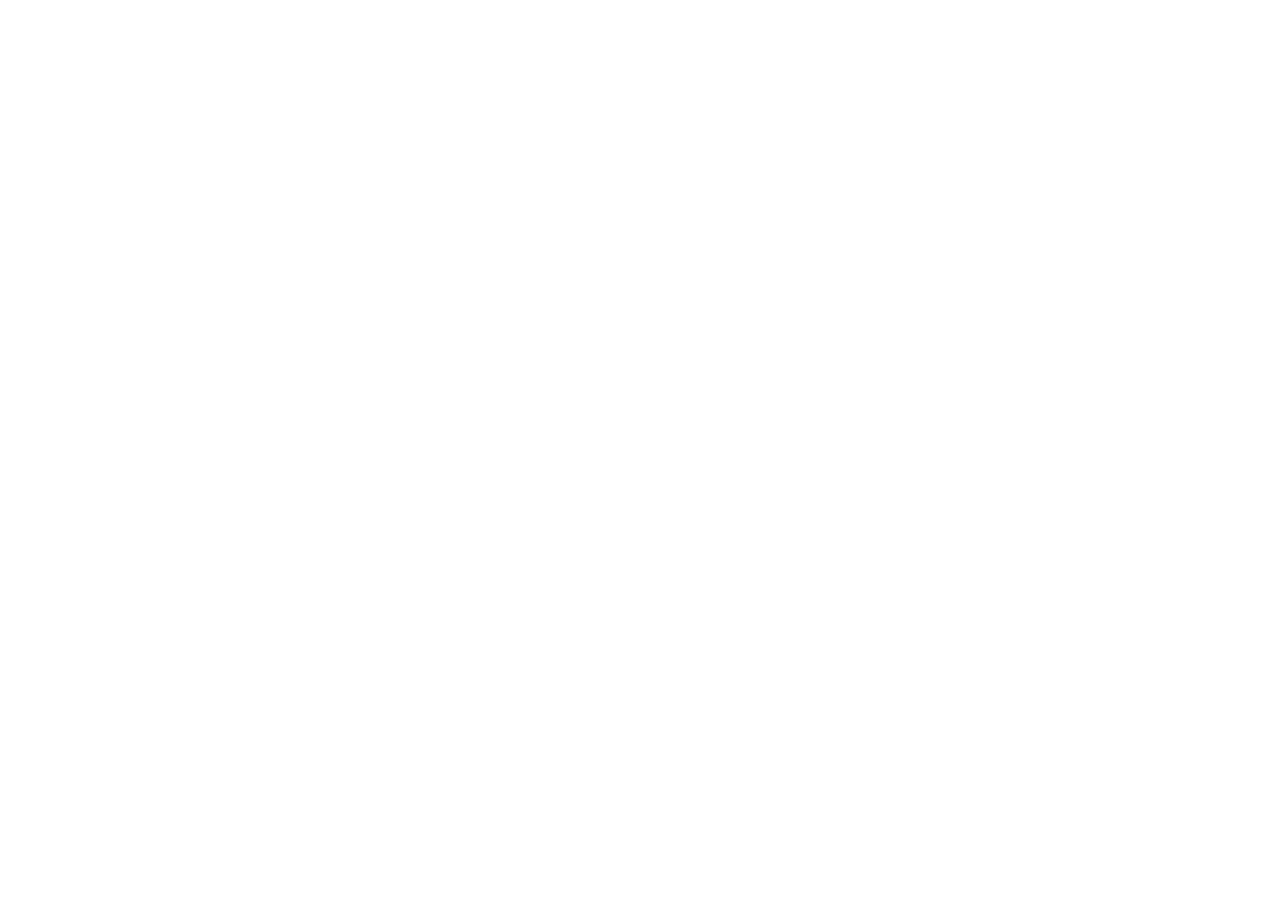
==== index.html @ 15def2da "first commit" ====
<!DOCTYPE html>
<html lang="en">
<head>
    <meta charset="UTF-8">
    <meta http-equiv="X-UA-Compatible" content="IE=edge">
    <meta name="viewport" content="width=device-width, initial-scale=1.0">
    <title>Document</title>
</head>
<body>
    
</body>
</html>
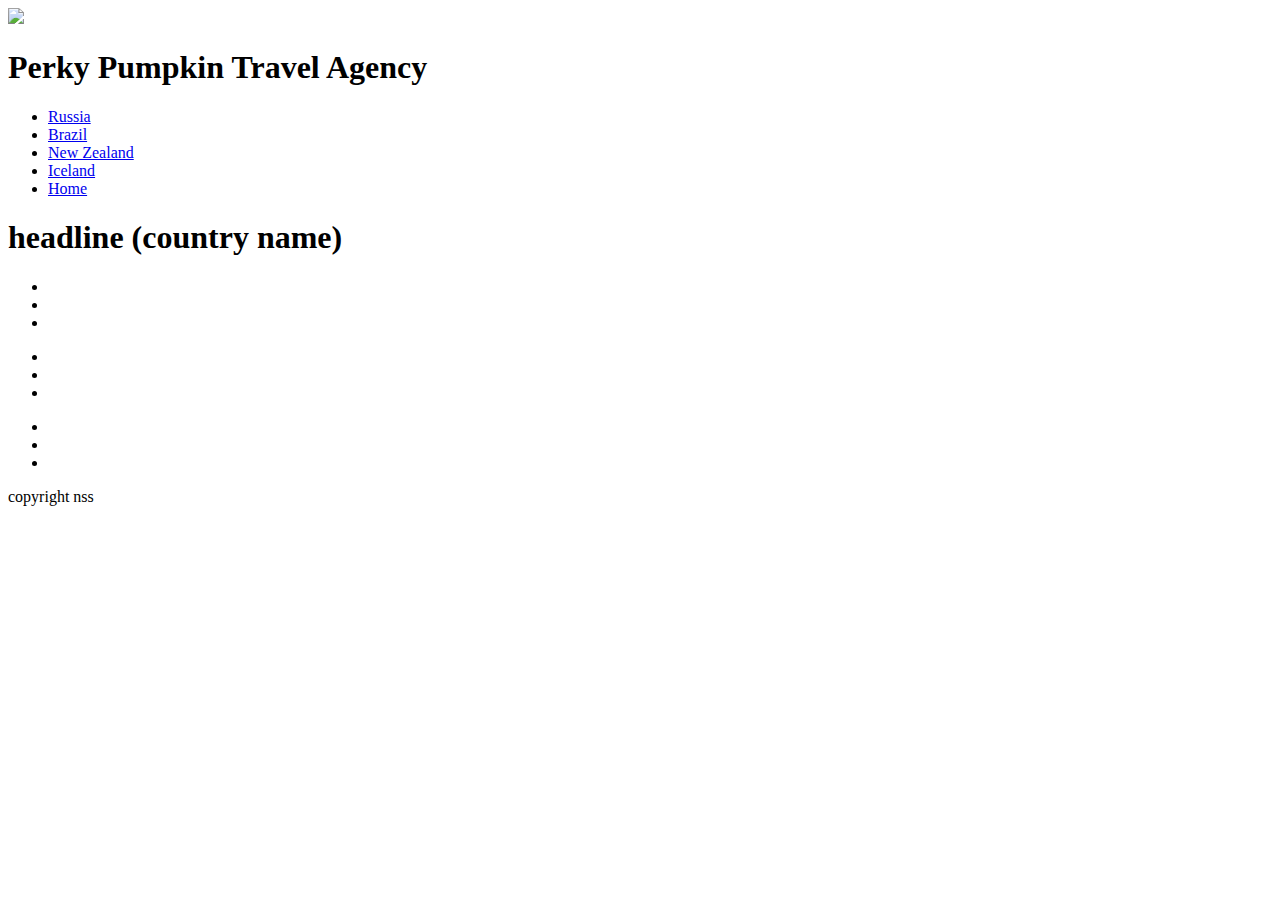
==== commit df2364e4: "fixed homepage template" ====
--- a/index.html
+++ b/index.html
@@ -4,9 +4,53 @@
     <meta charset="UTF-8">
     <meta http-equiv="X-UA-Compatible" content="IE=edge">
     <meta name="viewport" content="width=device-width, initial-scale=1.0">
-    <title>Document</title>
+    <link rel="stylesheet" href="style.css">
+    <title>Travel Brochures</title>
 </head>
 <body>
-    
+    <header class="header">
+        <img class="header__img"src="#">
+        <h1 class="header__title">Perky Pumpkin Travel Agency</h1>
+    </header>
+    <nav class="nav">
+        <ul class="nav__list">
+            <li class="nav__list--item"><a href="russia.html">Russia</a></li>
+            <li class="nav__list--item"><a href="brazil.html">Brazil</a></li>
+            <li class="nav__list--item"><a href="new_zealand.html">New Zealand</a></li>
+            <li class="nav__list--item"><a href="iceland.html">Iceland</a></li>
+            <li class="nav__list--item"><a href="index.html">Home</a></li>
+        </ul>
+    </nav>
+    <main class="main">
+        <div class="main__headline">
+            <h1>headline (country name)</h1>
+        </div>
+        <div class="list-section">
+            <div class="list-section__cities">
+                <ul>
+                    <li></li>
+                    <li></li>
+                    <li></li>
+                </ul>
+            </div>
+            <div class="list-section__landmarks">
+                <ul>
+                    <li></li>
+                    <li></li>
+                    <li></li>
+                </ul>
+            </div>
+            <div class="list-section__famous-people">
+                <ul>
+                    <li></li>
+                    <li></li>
+                    <li></li>
+                </ul>
+            </div>
+        </div>   
+        <footer class="footer">
+            <p class="footer__content">copyright nss</p>
+        </footer> 
+    </main>
 </body>
 </html>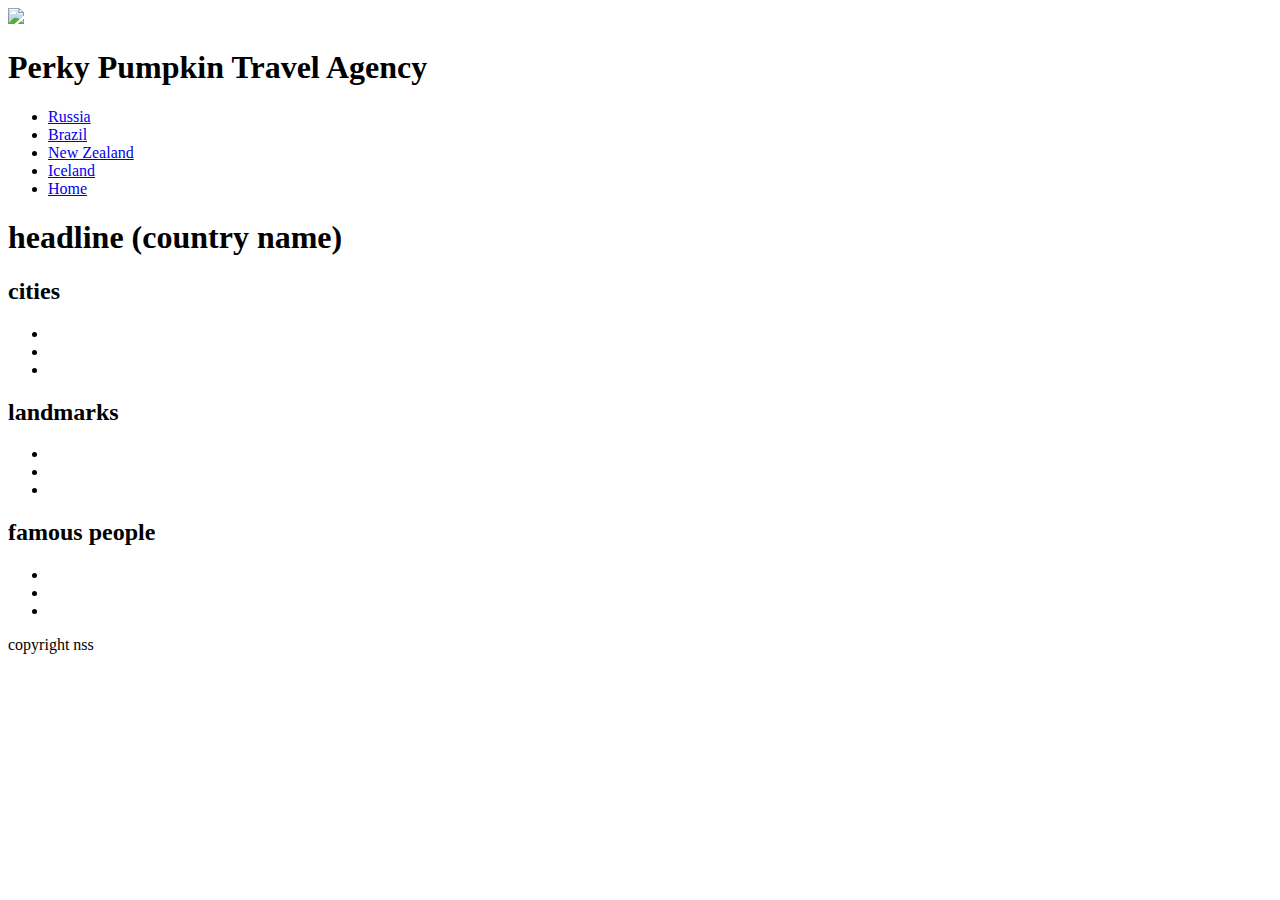
==== commit 6d500617: "fixed the template with more classes" ====
--- a/index.html
+++ b/index.html
@@ -13,7 +13,7 @@
         <h1 class="header__title">Perky Pumpkin Travel Agency</h1>
     </header>
     <nav class="nav">
-        <ul class="nav__list">
+        <ul class="nav__list list">
             <li class="nav__list--item"><a href="russia.html">Russia</a></li>
             <li class="nav__list--item"><a href="brazil.html">Brazil</a></li>
             <li class="nav__list--item"><a href="new_zealand.html">New Zealand</a></li>
@@ -27,21 +27,24 @@
         </div>
         <div class="list-section">
             <div class="list-section__cities">
-                <ul>
+                <h2 class="list-section__cities--title list-title">cities</h2>
+                <ul class="list">
                     <li></li>
                     <li></li>
                     <li></li>
                 </ul>
             </div>
             <div class="list-section__landmarks">
-                <ul>
+                <h2 class="list-section__landmarks--title list-title">landmarks</h2>
+                <ul class="list">
                     <li></li>
                     <li></li>
                     <li></li>
                 </ul>
             </div>
             <div class="list-section__famous-people">
-                <ul>
+                <h2 class="list-section__famous-people--title list-title">famous people</h2>
+                <ul class="list">
                     <li></li>
                     <li></li>
                     <li></li>
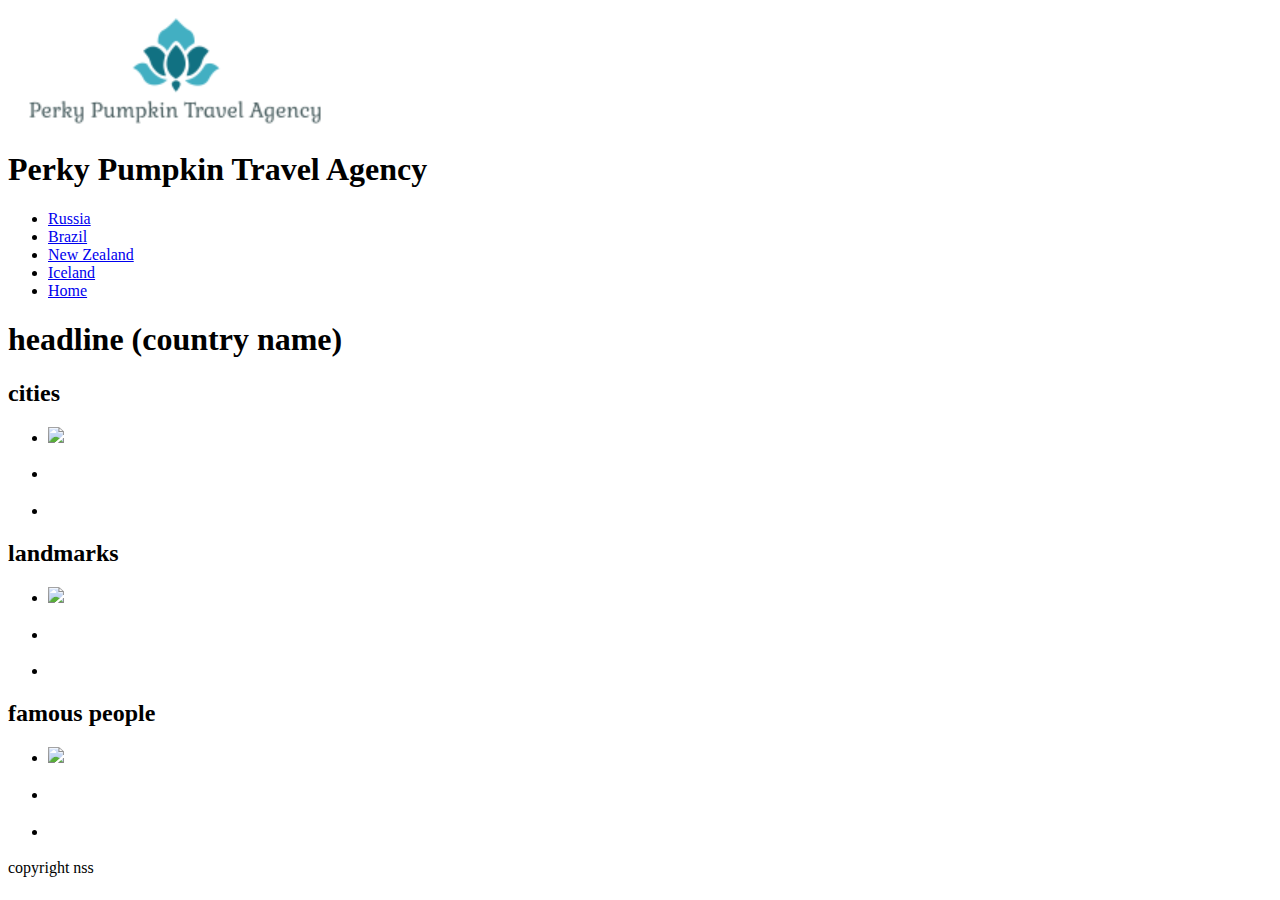
==== commit b640f5d5: "semantic tags and logo" ====
--- a/index.html
+++ b/index.html
@@ -9,7 +9,7 @@
 </head>
 <body>
     <header class="header">
-        <img class="header__img"src="#">
+        <img class="header__img"src="logo.png">
         <h1 class="header__title">Perky Pumpkin Travel Agency</h1>
     </header>
     <nav class="nav">
@@ -22,35 +22,35 @@
         </ul>
     </nav>
     <main class="main">
-        <div class="main__headline">
+        <article class="main__headline">
             <h1>headline (country name)</h1>
-        </div>
-        <div class="list-section">
-            <div class="list-section__cities">
+        </article>
+        <article class="list-section">
+            <section class="list-section__cities">
                 <h2 class="list-section__cities--title list-title">cities</h2>
                 <ul class="list">
-                    <li></li>
-                    <li></li>
-                    <li></li>
+                    <li class="list-section__cities--list-item list-item"><img src="#"><h3></h3></li>
+                    <li class="list-section__cities--list-item list-item"><h3></h3></li>
+                    <li class="list-section__cities--list-item list-item"><h3></h3></li>
                 </ul>
-            </div>
-            <div class="list-section__landmarks">
+            </section>
+            <section class="list-section__landmarks">
                 <h2 class="list-section__landmarks--title list-title">landmarks</h2>
                 <ul class="list">
-                    <li></li>
-                    <li></li>
-                    <li></li>
+                    <li class="list-section__cities--list-item list-item"><img src="#"><h3></h3></li>
+                    <li class="list-section__cities--list-item list-item"><h3></h3></li>
+                    <li class="list-section__cities--list-item list-item"><h3></h3></li>
                 </ul>
-            </div>
-            <div class="list-section__famous-people">
+            </section>
+            <section class="list-section__famous-people">
                 <h2 class="list-section__famous-people--title list-title">famous people</h2>
                 <ul class="list">
-                    <li></li>
-                    <li></li>
-                    <li></li>
+                    <li class="list-section__cities--list-item list-item"><img src="#"><h3></h3></li>
+                    <li class="list-section__cities--list-item list-item"><h3></h3></li>
+                    <li class="list-section__cities--list-item list-item"><h3></h3></li>
                 </ul>
-            </div>
-        </div>   
+            </section>
+        </article>   
         <footer class="footer">
             <p class="footer__content">copyright nss</p>
         </footer> 
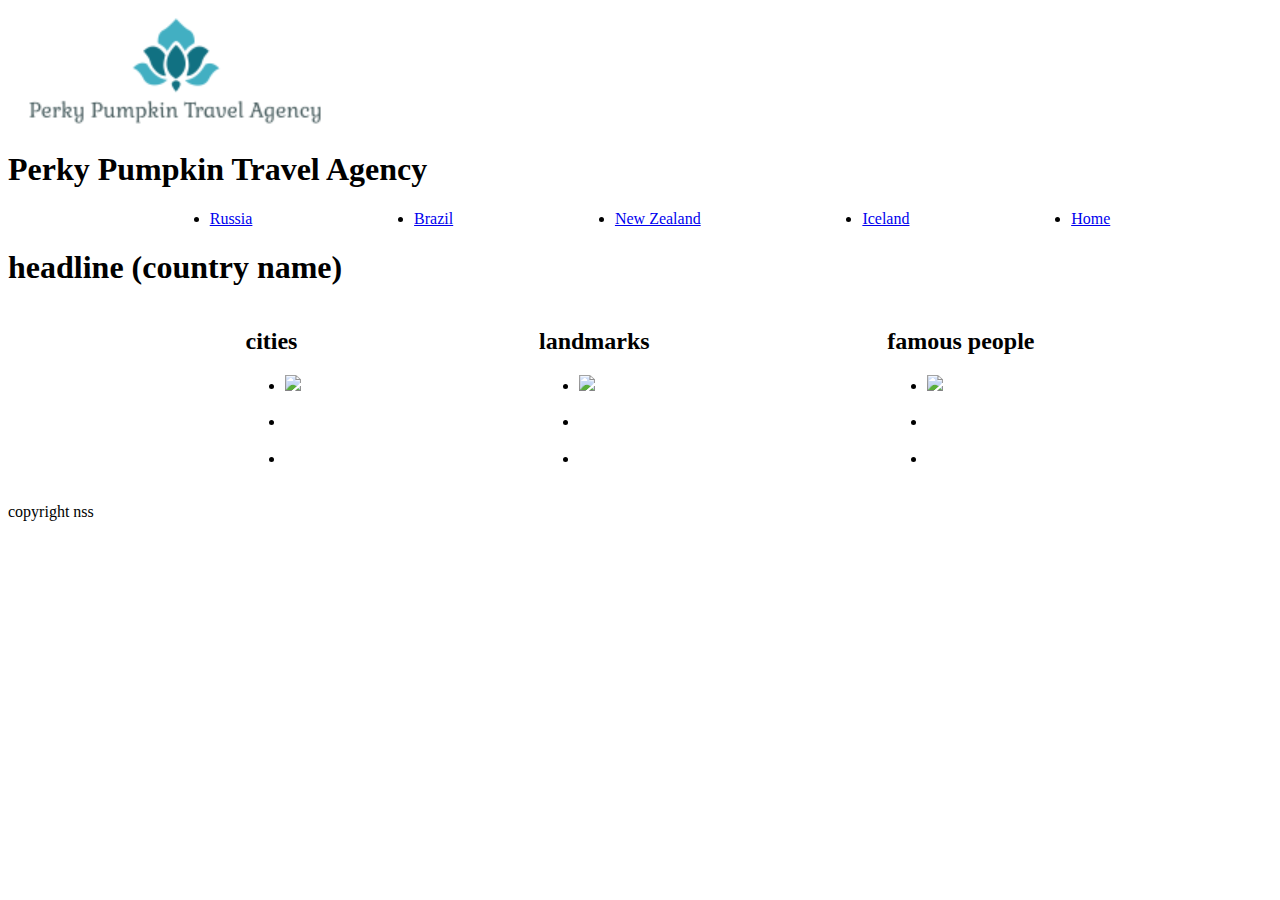
==== commit 7f86a271: "moved footer out of main section" ====
--- a/index.html
+++ b/index.html
@@ -8,11 +8,15 @@
     <title>Travel Brochures</title>
 </head>
 <body>
+    <!--header-->
     <header class="header">
+        <!--logo and name-->
         <img class="header__img"src="logo.png">
         <h1 class="header__title">Perky Pumpkin Travel Agency</h1>
     </header>
+    <!--navigation links section-->
     <nav class="nav">
+        <!--list of links for nav-->
         <ul class="nav__list list">
             <li class="nav__list--item"><a href="russia.html">Russia</a></li>
             <li class="nav__list--item"><a href="brazil.html">Brazil</a></li>
@@ -21,11 +25,14 @@
             <li class="nav__list--item"><a href="index.html">Home</a></li>
         </ul>
     </nav>
+    <!--country title/main headline section-->
     <main class="main">
         <article class="main__headline">
             <h1>headline (country name)</h1>
         </article>
+        <!--triple list section-->
         <article class="list-section">
+            <!--cities list-->
             <section class="list-section__cities">
                 <h2 class="list-section__cities--title list-title">cities</h2>
                 <ul class="list">
@@ -34,6 +41,7 @@
                     <li class="list-section__cities--list-item list-item"><h3></h3></li>
                 </ul>
             </section>
+            <!--landmarks list-->
             <section class="list-section__landmarks">
                 <h2 class="list-section__landmarks--title list-title">landmarks</h2>
                 <ul class="list">
@@ -42,6 +50,7 @@
                     <li class="list-section__cities--list-item list-item"><h3></h3></li>
                 </ul>
             </section>
+            <!--famous people section-->
             <section class="list-section__famous-people">
                 <h2 class="list-section__famous-people--title list-title">famous people</h2>
                 <ul class="list">
@@ -50,10 +59,11 @@
                     <li class="list-section__cities--list-item list-item"><h3></h3></li>
                 </ul>
             </section>
-        </article>   
-        <footer class="footer">
-            <p class="footer__content">copyright nss</p>
-        </footer> 
+        </article> 
     </main>
+    <!--footer and copyright section-->   
+    <footer class="footer">
+        <p class="footer__content">copyright nss</p>
+    </footer>
 </body>
 </html>--- a/style.css
+++ b/style.css
@@ -0,0 +1,11 @@
+.nav__list {
+    display: flex;
+    flex-wrap: wrap;
+    justify-content: space-evenly;
+}
+
+.list-section {
+    display: flex;
+    flex-wrap: wrap;
+    justify-content: space-evenly;
+}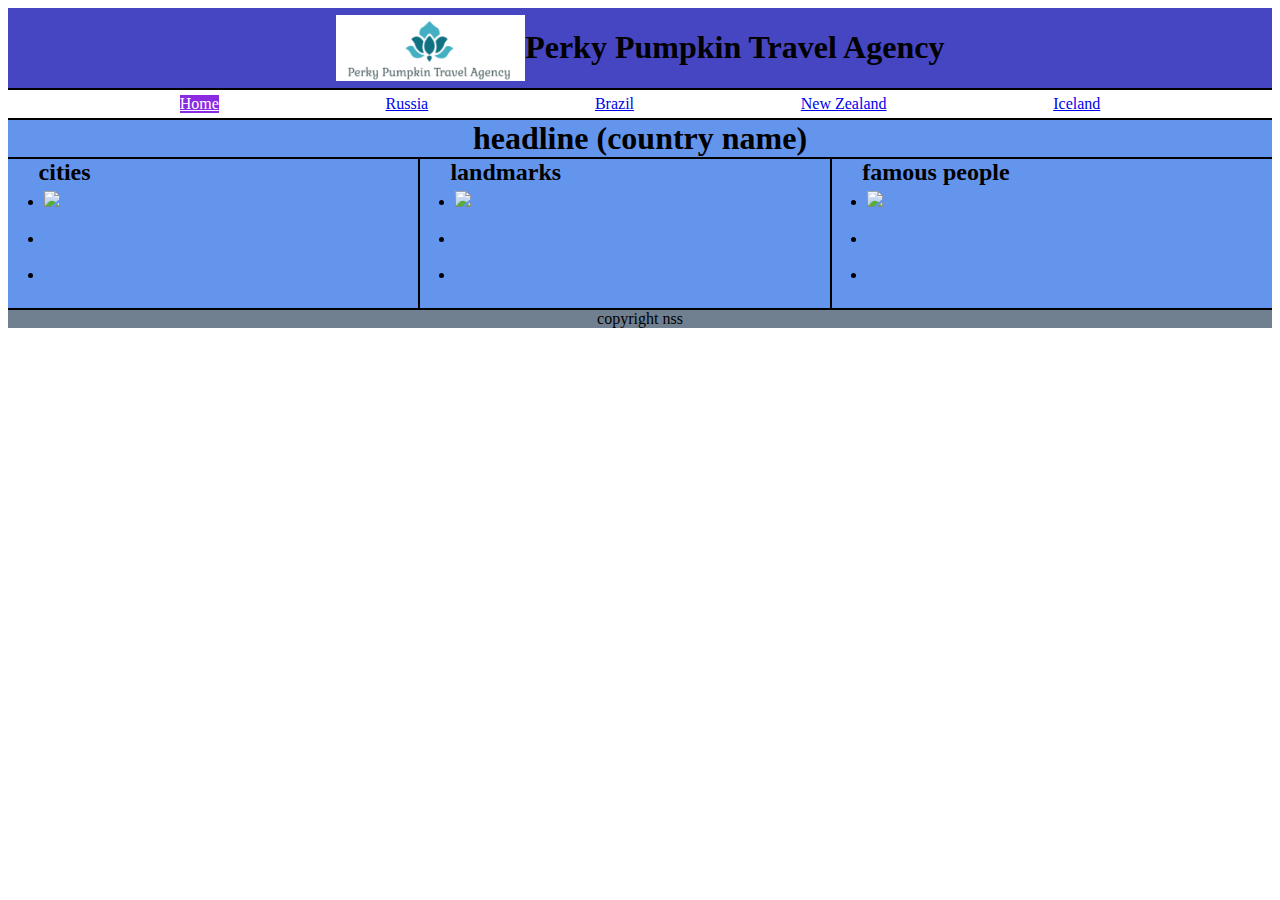
==== commit 589c3447: "everything changed" ====
--- a/index.html
+++ b/index.html
@@ -18,11 +18,11 @@
     <nav class="nav">
         <!--list of links for nav-->
         <ul class="nav__list list">
+            <li class="nav__list--item active--link"><a href="index.html">Home</a></li>
             <li class="nav__list--item"><a href="russia.html">Russia</a></li>
             <li class="nav__list--item"><a href="brazil.html">Brazil</a></li>
             <li class="nav__list--item"><a href="new_zealand.html">New Zealand</a></li>
             <li class="nav__list--item"><a href="iceland.html">Iceland</a></li>
-            <li class="nav__list--item"><a href="index.html">Home</a></li>
         </ul>
     </nav>
     <!--country title/main headline section-->
--- a/style.css
+++ b/style.css
@@ -1,11 +1,112 @@
+/*header */
+.header {
+    display:flex;
+    justify-content: center;
+    align-items: center;
+    background-color:rgb(70, 70, 194)
+}
+
+/*navigation links*/
 .nav__list {
     display: flex;
     flex-wrap: wrap;
     justify-content: space-evenly;
+    list-style-type: none;
+    border-top: 2px solid black;
+    border-bottom: 2px solid black;
+    margin:0px;
 }
 
+body > nav > ul {
+    padding: 5px;
+}
+
+/* current page link*/
+.active--link {
+    background-color:blueviolet ;
+}
+
+.active--link > a {
+    color:white;
+}
+
+
+/* page title*/
+.main__headline {
+    text-align: center;
+}
+
+.main__headline > h1 {
+    margin-bottom: 0px;
+}
+
+.main__headline > h1 {
+    margin-top:0px;
+}
+
+/*3 list section*/
 .list-section {
     display: flex;
     flex-wrap: wrap;
     justify-content: space-evenly;
+    border-top:2px solid black;
+}
+
+/*cities list section*/
+.list-section__cities {
+    border-right: 2px black solid;
+}
+
+/*landmark list section*/
+.list-section__landmarks {
+    border-right: 2px black solid;
+}
+
+section > * {
+    width:auto;
+    margin: auto;
+}
+
+.list {
+    padding:5px;
+}
+
+/*cities list section*/
+.list-section > * {
+    flex-basis:30%
+}
+
+/* images*/
+img {
+    width: 15%;
+}
+
+.list-img {
+    width:65%;
+}
+
+/*new zealand header image*/
+#new_zealand_header_img {
+width:10%;
+}
+
+.list > li > img {
+    width:50%;
+}
+
+/* footer*/
+.footer {
+    text-align: center;
+    background-color: slategray;
+}
+
+.footer > p {
+    margin-top:0px;
+    border-top:2px solid black;
+}
+
+
+/* main section*/
+main {
+    background-color: cornflowerblue;
 }